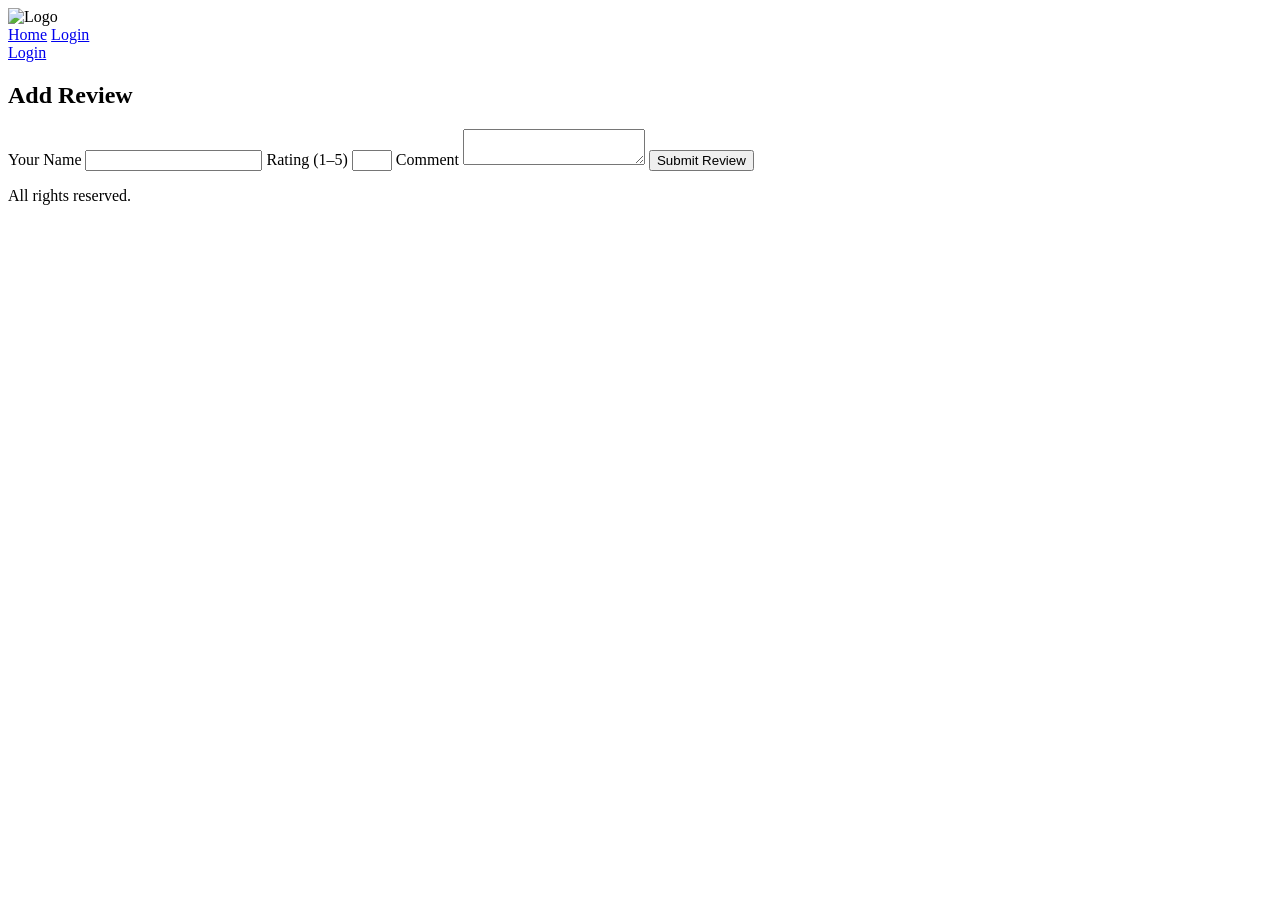
==== part4/add_review.html @ db820946 "Remove embedded git repo" ====
<!DOCTYPE html>
<html lang="en">
<head>
    <meta charset="UTF-8">
    <title>Page Title</title>
    <link rel="stylesheet" href="styles.css">
</head>
<body>

<header>
    <img src="logo.png" class="logo" alt="Logo">
    <nav>
        <a href="index.html">Home</a>
        <a href="login.html">Login</a>
    </nav>
    <a href="login.html" class="login-button">Login</a>
</header>

<main>
    <h2>Add Review</h2>

    <form class="add-review form">
        <label>Your Name</label>
        <input type="text" required>

        <label>Rating (1–5)</label>
        <input type="number" min="1" max="5" required>

        <label>Comment</label>
        <textarea required></textarea>

        <button type="submit">Submit Review</button>
    </form>
</main>

<footer>
    <p>All rights reserved.</p>
</footer>

</body>
</html>
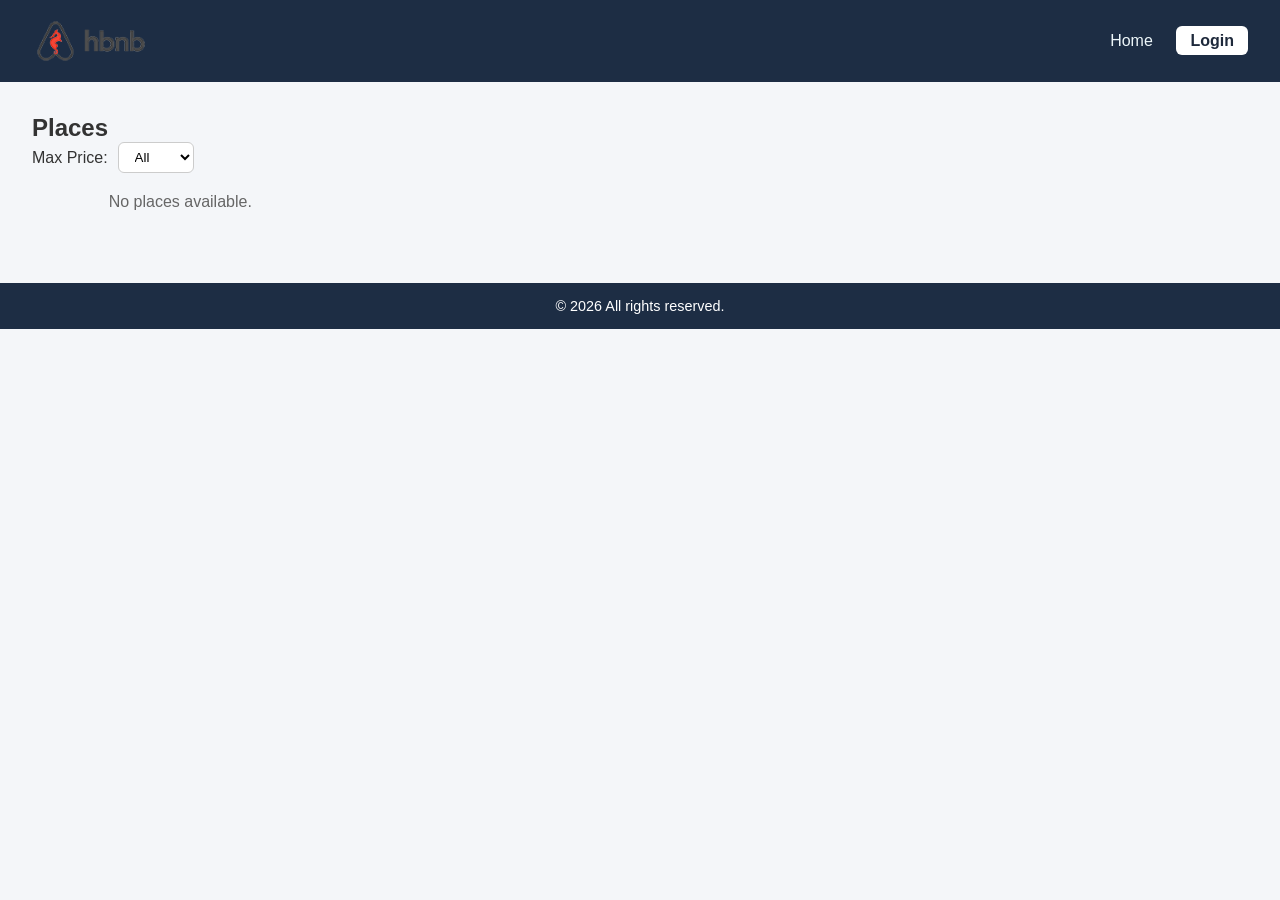
==== commit ca2d1f51: "add all" ====
--- a/part4/add_review.html
+++ b/part4/add_review.html
@@ -1,41 +1,54 @@
 <!DOCTYPE html>
 <html lang="en">
+
 <head>
     <meta charset="UTF-8">
-    <title>Page Title</title>
+    <meta name="viewport" content="width=device-width, initial-scale=1.0">
+    <title>Add Review</title>
+    <link rel="icon" href="images/icon.png">
     <link rel="stylesheet" href="styles.css">
 </head>
+
 <body>
 
-<header>
-    <img src="logo.png" class="logo" alt="Logo">
-    <nav>
-        <a href="index.html">Home</a>
-        <a href="login.html">Login</a>
-    </nav>
-    <a href="login.html" class="login-button">Login</a>
-</header>
+    <header>
+        <img src="images/logo.png" alt="Application Logo" class="logo">
+        <nav>
+            <a href="index.html">Home</a>
+            <a href="login.html" class="login-button">Login</a>
+        </nav>
+    </header>
 
-<main>
-    <h2>Add Review</h2>
+    <main>
+        <section class="add-review">
+            <form id="review-form" class="form">
+                <h2>Add a Review</h2>
 
-    <form class="add-review form">
-        <label>Your Name</label>
-        <input type="text" required>
+                <p id="place-name" style="font-weight:600; color:#244663;"></p>
 
-        <label>Rating (1–5)</label>
-        <input type="number" min="1" max="5" required>
+                <label for="review">Your Review:</label>
+                <textarea id="review" name="review" required></textarea>
 
-        <label>Comment</label>
-        <textarea required></textarea>
+                <label for="rating">Rating:</label>
+                <div id="star-rating" class="star-rating">
+                    <span data-value="1">☆</span>
+                    <span data-value="2">☆</span>
+                    <span data-value="3">☆</span>
+                    <span data-value="4">☆</span>
+                    <span data-value="5">☆</span>
+                </div>
+                <input type="hidden" id="rating" name="rating" required>
 
-        <button type="submit">Submit Review</button>
-    </form>
-</main>
+                <button type="submit">Submit Review</button>
+            </form>
+        </section>
+    </main>
 
-<footer>
-    <p>All rights reserved.</p>
-</footer>
+    <footer>
+        <p>© 2026 All rights reserved.</p>
+    </footer>
 
+    <script src="scripts.js"></script>
 </body>
-</html>
+
+</html>
--- a/part4/styles.css
+++ b/part4/styles.css
@@ -0,0 +1,405 @@
+* {
+    box-sizing: border-box;
+    margin: 0;
+    padding: 0;
+    font-family: Arial, sans-serif;
+}
+
+
+body {
+    background-color: #f4f6f9;
+    color: #333;
+}
+
+/* header */
+
+header {
+    background-color: #1d2d44;
+    color: #edf6f9;
+    padding: 1rem 2rem;
+    display: flex;
+    justify-content: space-between;
+    align-items: center;
+}
+
+.logo {
+    height: 50px;
+}
+
+/* navbar */
+
+nav a {
+    color: #edf6f9;
+    text-decoration: none;
+    margin-left: 1.2rem;
+    font-weight: 500;
+    transition: all 0.2s ease;
+}
+
+nav a:hover {
+    color: #f0ebd8;
+    text-decoration: underline;
+}
+
+.login-button {
+    background-color: #ffffff;
+    color: #1e293b;
+    padding: 6px 14px;
+    border-radius: 6px;
+    font-weight: 600;
+}
+
+.login-button:hover {
+    background-color: #f6bd60;
+    color: #fff;
+}
+
+/* index.html style */
+
+/* main section */
+main {
+    padding: 2rem;
+}
+
+/* filter */
+
+#filter {
+    margin-bottom: 20px;
+    display: flex;
+    align-items: center;
+    gap: 10px;
+    font-weight: 500;
+}
+
+#price-filter {
+    padding: 6px 12px;
+    border-radius: 6px;
+    border: 1px solid #ccc;
+    background-color: #fff;
+    cursor: pointer;
+}
+
+
+/* places */
+
+#places-list {
+    display: grid;
+    grid-template-columns: repeat(auto-fill, minmax(260px, 1fr));
+    gap: 10px;
+}
+
+.place-card {
+    margin: 20px;
+    padding: 10px;
+    border: 1px solid #ddd;
+    border-radius: 10px;
+    background-color: #fff;
+    display: flex;
+    flex-direction: column;
+    justify-content: space-between;
+    text-align: center;
+    transition: transform 0.2s ease, box-shadow 0.2s ease;
+}
+
+.place-card:hover {
+    transform: translateY(-4px);
+    box-shadow: 0 8px 20px rgba(0, 0, 0, 0.08);
+}
+
+.place-card h2 {
+    margin-bottom: 6px;
+    font-size: 1.2rem;
+    color: #1d2d44;
+}
+
+.place-card p {
+    margin-bottom: 12px;
+    color: #555;
+    font-size: 0.95rem;
+}
+
+
+.details-button {
+    display: inline-block;
+    align-self: center;
+    margin-top: 10px;
+    padding: 6px 14px;
+    background-color: #f6bd60;
+    color: #fff;
+    text-decoration: none;
+    border-radius: 6px;
+    font-weight: 500;
+    transition: background-color 0.2s ease, transform 0.1s ease;
+}
+
+.details-button:hover {
+    background-color: #748cab;
+}
+
+.details-button:active {
+    transform: scale(0.97);
+}
+
+
+/* place.html style */
+
+.place-details {
+    margin: 20px;
+    padding: 10px;
+    border: 1px solid #ddd;
+    border-radius: 10px;
+    background-color: #fff;
+}
+
+.place-details h1 {
+    margin-bottom: 10px;
+    color: #244663;
+}
+
+.place-info p {
+    margin-bottom: 8px;
+    color: #64625f;
+}
+
+/* review card style */
+
+#reviews h2 {
+    margin: 20px;
+    color: #244663;
+    font-size: 1.3rem;
+}
+
+.review-card {
+    margin: 20px;
+    padding: 10px;
+    border: 1px solid #ddd;
+    border-radius: 10px;
+    background-color: #fff;
+    display: flex;
+    flex-direction: column;
+    gap: 8px;
+    transition: box-shadow 0.2s ease, transform 0.2s ease;
+}
+
+.review-card:hover {
+    box-shadow: 0 6px 16px rgba(0, 0, 0, 0.08);
+}
+
+.review-card p {
+    margin-bottom: 6px;
+}
+
+.review-card p:first-child {
+    font-style: italic;
+    color: #333;
+    font-size: 0.95rem;
+}
+
+.review-card p strong {
+    color: #244663;
+}
+
+.review-rating {
+    font-size: 1.1rem;
+    color: #f6bd60;
+    letter-spacing: 2px;
+}
+
+/* form style */
+
+.add-review {
+    margin: 20px;
+    padding: 15px;
+    background-color: #f8f9fa;
+    border-radius: 10px;
+}
+
+.add-review h2 {
+    margin-bottom: 15px;
+    color: #244663;
+}
+
+#add-review .details-button {
+    display: inline-block;
+    padding: 8px 18px;
+    background-color: #f6bd60;
+    color: white;
+    border-radius: 6px;
+    text-decoration: none;
+    font-weight: 500;
+    transition: background-color 0.2s ease;
+}
+
+#add-review .details-button:hover {
+    background-color: #748cab;
+}
+
+
+.form {
+    display: flex;
+    flex-direction: column;
+    gap: 12px;
+}
+
+.form label {
+    font-weight: 600;
+    color: #3e5c76;
+}
+
+.form textarea,
+.form input {
+    padding: 10px;
+    border-radius: 8px;
+    border: 1px solid #ccc;
+    font-size: 0.95rem;
+    transition: border-color 0.2s ease, box-shadow 0.2s ease;
+}
+
+.form textarea:focus,
+.form input:focus {
+    outline: none;
+    border-color: #748cab;
+    box-shadow: 0 0 0 2px rgba(116, 140, 171, 0.2);
+}
+
+.form textarea {
+    min-height: 100px;
+    resize: vertical;
+}
+
+.form button {
+    align-self: flex-start;
+    padding: 8px 18px;
+    background-color: #f6bd60;
+    color: #fff;
+    border: none;
+    border-radius: 8px;
+    font-weight: 600;
+    cursor: pointer;
+    transition: background-color 0.2s ease, transform 0.1s ease;
+}
+
+.form button:hover {
+    background-color: #748cab;
+}
+
+.form button:active {
+    transform: scale(0.97);
+}
+
+.star-rating {
+    display: flex;
+    gap: 4px;
+    font-size: 1.5rem;
+    cursor: pointer;
+}
+
+.star-rating span {
+    transition: color 0.2s ease, transform 0.1s ease;
+}
+
+.star-rating span:hover,
+.star-rating span.hovered {
+    color: #f6bd60;
+    transform: scale(1.2);
+}
+
+.star-rating span.selected {
+    color: #f6bd60;
+}
+
+
+/* login.html style */
+
+#login-form {
+    display: flex;
+    flex-direction: column;
+    gap: 12px;
+    max-width: 400px;
+    margin: 40px auto; 
+    padding: 20px;
+    background-color: #fff;
+    border-radius: 12px;
+    border: 1px solid #ddd;
+    box-shadow: 0 4px 15px rgba(0, 0, 0, 0.05);
+}
+
+#login-form h2 {
+    text-align: center;
+    color: #244663;
+    margin-bottom: 16px;
+}
+
+#login-form label {
+    font-weight: 600;
+    color: #3e5c76;
+}
+
+#login-form input {
+    padding: 10px;
+    border-radius: 8px;
+    border: 1px solid #ccc;
+    font-size: 0.95rem;
+    transition: border-color 0.2s ease, box-shadow 0.2s ease;
+}
+
+#login-form input:focus {
+    outline: none;
+    border-color: #748cab;
+    box-shadow: 0 0 0 2px rgba(116, 140, 171, 0.2);
+}
+
+#login-form button {
+    padding: 10px;
+    background-color: #f6bd60;
+    color: #fff;
+    border: none;
+    border-radius: 8px;
+    font-weight: 600;
+    cursor: pointer;
+    text-align: center;
+    transition: background-color 0.2s ease, transform 0.1s ease;
+}
+
+#login-form button:hover {
+    background-color: #748cab;
+}
+
+#login-form button:active {
+    transform: scale(0.97);
+}
+
+#error-message {
+  color: #dc3545;
+  background-color: #f8d7da;
+  border: 1px solid #f5c6cb;
+  border-radius: 4px;
+  padding: 10px 15px;
+  margin-top: 10px;
+  font-size: 14px;
+  display: none; 
+}
+
+#error-message:not(:empty) {
+  display: block; 
+}
+
+.success-message {
+  color: #155724;
+  background-color: #d4edda;
+  border: 1px solid #c3e6cb;
+  border-radius: 4px;
+  padding: 10px 15px;
+  margin-top: 10px;
+  font-size: 14px;
+}
+
+/* footer */
+footer {
+    margin-top: 40px;
+    padding: 15px;
+    text-align: center;
+    background-color: #1d2d44;
+    color: white;
+    font-size: 0.9rem;
+}
